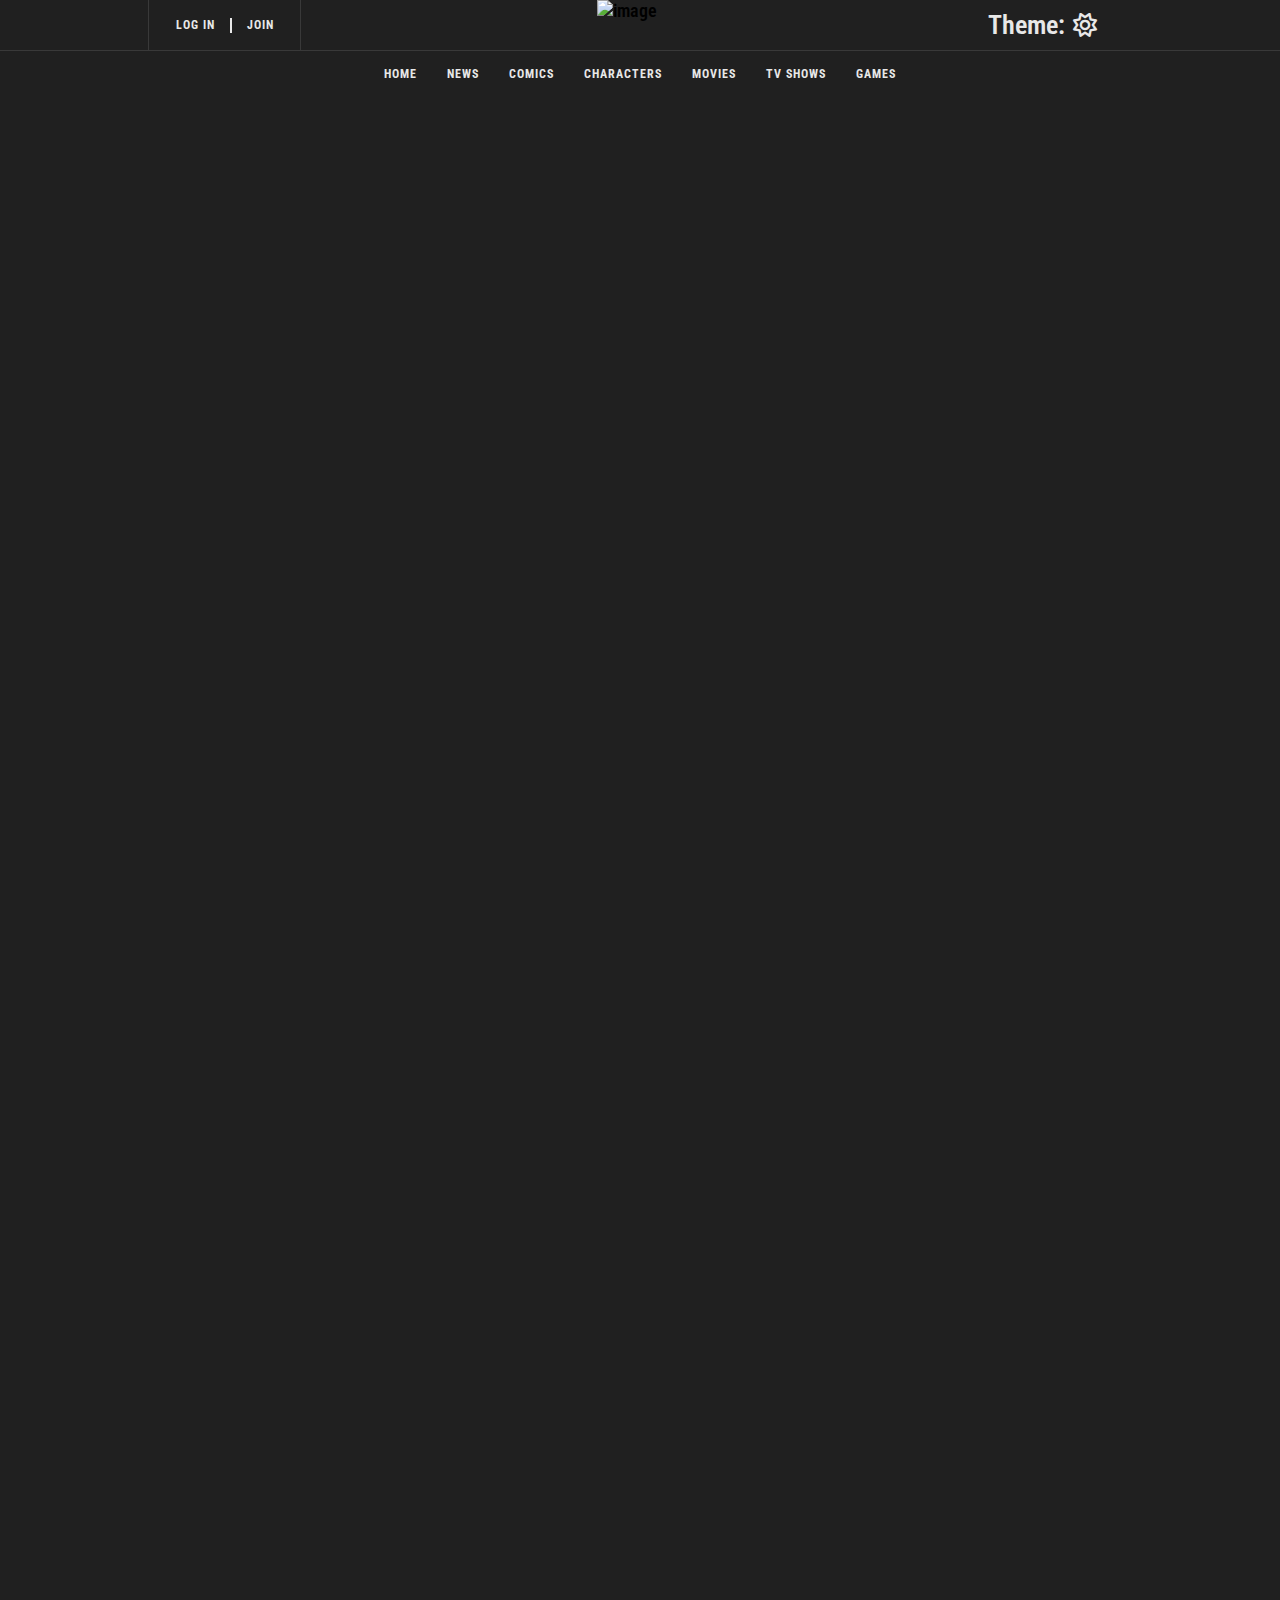
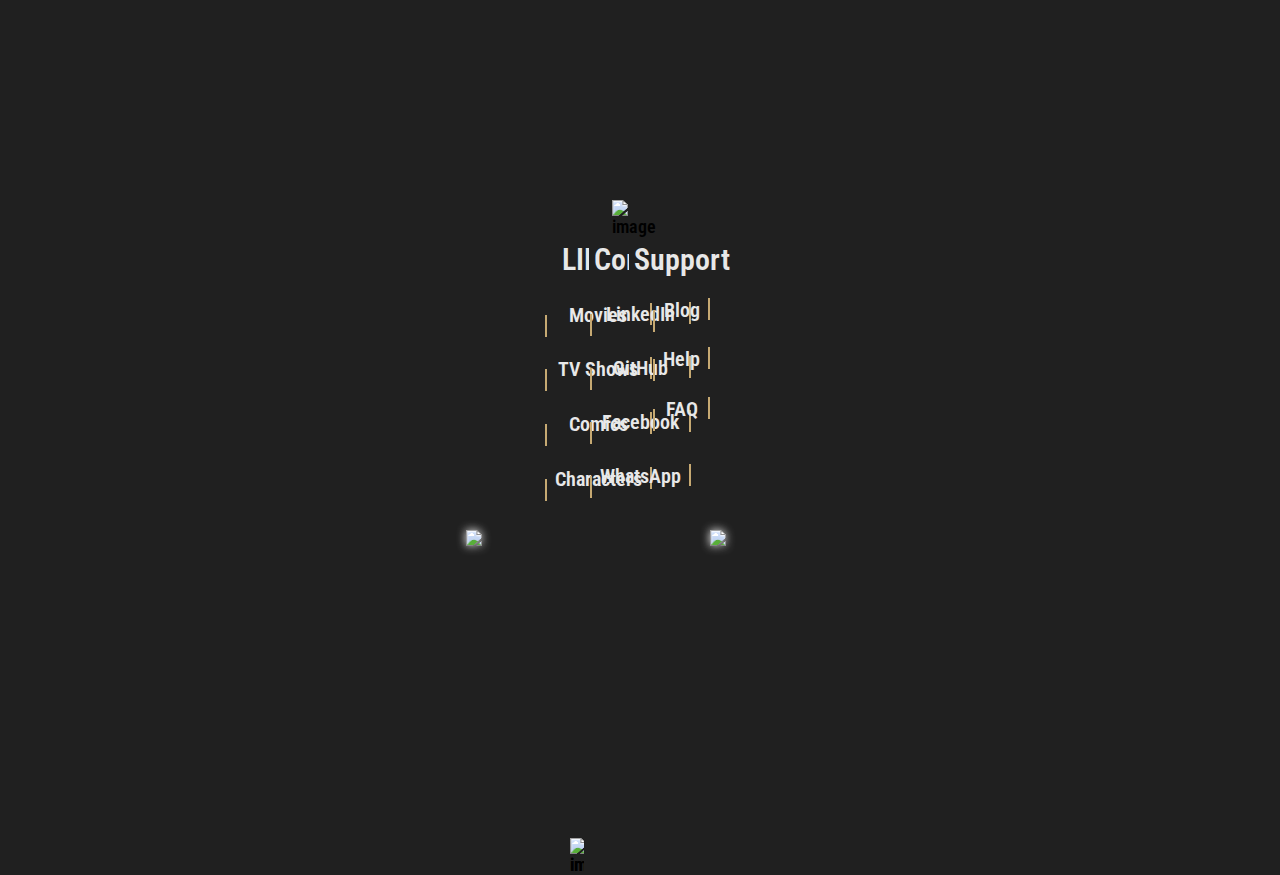
==== html files/chars.html @ 13863445 "Add files via upload" ====
<!DOCTYPE html>
<html lang="en">
<head>
    <meta charset="UTF-8">
    <meta name="description" content="Discover Marvel's greatest heroes and villains! Get detailed profiles, origins, and appearances of your favorite Marvel characters.">
    <meta name="author" content="Samer Mohamed">

    <meta name="viewport" content="width=device-width, initial-scale=1.0">
    <!-- <link rel="stylesheet" href="../bootstrap.css"> -->
    <link rel="stylesheet" href="../style.css">
    <link rel="stylesheet" href="../css files/chars.css">
    <link rel="stylesheet" href="https://cdnjs.cloudflare.com/ajax/libs/font-awesome/6.2.0/css/all.min.css">
    <link rel="stylesheet" href="https://site-assets.fontawesome.com/releases/v6.6.0/css/all.css">
      <link rel="stylesheet" href="https://site-assets.fontawesome.com/releases/v6.6.0/css/sharp-duotone-solid.css">
      <link rel="stylesheet" href="https://site-assets.fontawesome.com/releases/v6.6.0/css/sharp-thin.css">
      <link rel="stylesheet" href="https://site-assets.fontawesome.com/releases/v6.6.0/css/sharp-solid.css">
      <link rel="stylesheet" href="https://site-assets.fontawesome.com/releases/v6.6.0/css/sharp-regular.css">
      <link rel="stylesheet" href="https://site-assets.fontawesome.com/releases/v6.6.0/css/sharp-light.css">
    <link rel="preconnect" href="https://fonts.googleapis.com">
    <link rel="preconnect" href="https://fonts.gstatic.com" crossorigin>
    <link href="https://fonts.googleapis.com/css2?family=Amiri+Quran&family=Beiruti:wght@200..900&family=Gulzar&family=Roboto+Condensed:ital,wght@0,100..900;1,100..900&display=swap" rel="stylesheet">
    <link rel="icon" href="../main/icon.png">


    <title>Charachters</title>
</head>
<body>
    

    <div id="navbar"></div>

    <script>
      fetch('navbar.html')
        .then(response => response.text())
        .then(data => {
          document.getElementById('navbar').innerHTML = data;
        });
    </script>











    <div class="hero">
        <span></span>
        <p>marvel characters</p>
    </div>





    <div class="all">
        <div class="search reveal">
            <input type="text" id="searchInput" placeholder="Enter character name">
            <button id="searchButton">
                    <i class="fa-solid fa-magnifying-glass" ></i>
            </button>
        </div>




        <div class="content">
            <div class="scroll">
                <i class="fa-solid fa-chevron-up arrows next" style="--color: #5a00d7"></i>
                <p>scroll</p>
                <i class="fa-solid fa-chevron-down arrows prev" style="--color: #5a00d7"></i>
            </div>


            <div class="chars">
        
        
            </div>


            <div class="card" >
                <div class="info" style="--color: #5a00d7">
                    <p class="card-title">thanos</p>
                <span class="span"></span>
                <p>Lorem ipsum dolor, sit amet consectetur adipisicing elit. Veniam deleniti atque voluptate tempora, corporis fugit vero quia fuga consequuntur.</p>
                    <div class="actor">
                    <img class="castImg" src="../actors/1.jpg" alt="actorimage" loading="lazy">
                    <span class="castName">josh brolin</span>
                    </div>                
                <!-- <span class="span"></span> -->

                    <p class="rel">related movies</p>
                    <div class="movies">
                        <img loading="lazy" src="../movies/6.jpg" alt="img">
                        <img loading="lazy" src="../movies/10.jpg" alt="img">
                        <img loading="lazy" src="../movies/11.jpg" alt="img">
                        <img loading="lazy" src="../movies/19.jpg" alt="img">
                        <img loading="lazy" src="../movies/22.jpg" alt="img">
                    </div>
                </div>
                <img loading="lazy" src="../chars/chars/1.png" alt="main img" class="main">
            </div>
        </div>
        
    </div>




    <div id="footer"></div>

    <script>
      fetch('footer.html')
        .then(response => response.text())
        .then(data => {
          document.getElementById('footer').innerHTML = data;
        });
    </script>



<script src="../js files/chars.js"></script>
<script src="../main.js"></script>

</body>
</html>
---- style.css ----
*{
    margin: 0;
    padding: 0;
    box-sizing: border-box;

}

:root{
    --main-color: #e62429;
    /* --second-color: #fff; */
    --second-color: #202020;
    --third-color: #c6a972;
    --fourth-color: #e8e8e8;
    --fifth-color: #151515;
    --bf-color: #1c1c1c;
    --inputs-color: #ff000729;
    --nav:#393939;
    --title-color:#e8e8e8 ;
}


/* .light{
    --main-color: #c6a972;
    --second-color: #e8e8e8;
    --third-color: #e62429;
    --fourth-color: #202020;
    --fifth-color: #fff;
    --bf-color: #e2e4e7;
    --inputs-color: #c6a97223;
} */
 header .upper .mood{
    display: flex;
    justify-content: center;
    align-items: center;
    width: 14%;
    gap: 5%;
    }
    header .upper .mood p{
        color: var(--fourth-color);
        text-transform: capitalize;
        font-size: 26px;
    }
#lightModeToggle{
    color: var(--fourth-color);
    font-size: 24px;
    cursor: pointer;

}

.body{
    min-height: 100vh;
    background: var(--second-color);
    font-family:"Roboto Condensed", sans-serif ;
    font-size: 18px;
    font-weight: 600;
}

::-webkit-scrollbar {
    width: 5px;
  }
  ::-webkit-scrollbar-corner{
    background:var(--second-color);
  }
  ::-webkit-scrollbar-track {
    background-color: transparent;
  }
  
  ::-webkit-scrollbar-thumb {
    background: var(--main-color);
    border-radius: 5px;
  }
  #back{
    width: 0px;
    height: 0px;
  }
  @keyframes hero {
    0% {
        clip-path: circle(0.0% at 50% 50%);
        opacity: 0;
    }

    100% {
        clip-path: circle(100.0% at 50% 50%);
        opacity: 1;
    }
}
@keyframes slidetop {
    0% {
        transform: translateY(-120px);
        opacity: 0;
    }
    100% {
        transform: translateY(0px);
        opacity: 1;
    }
}
@keyframes slidebottom {
    0% {
        transform: translateY(120px);
        opacity: 0;
    }
    100% {
        transform: translateY(0px);
        opacity: 1;
    }
}
@keyframes slideleft {
    0% {
        transform: translateX(-120px);
        opacity: 0;
    }
    100% {
        transform: translateX(0px);
        opacity: 1;
    }
}
@keyframes slideright {
    0% {
        transform: translateX(120px);
        opacity: 0;
    }
    100% {
        transform: translateX(0px);
        opacity: 1;
    }
}
.hero{
    width: 100%;
    height: 100vh;
    display: flex;
    justify-content: center;
    align-items: center;
    position: relative;
    animation-name: hero;
    animation-duration: 2s;
    /* animation-delay: .5s; */
    animation-timing-function: linear;
    animation-fill-mode: forwards;
    clip-path: circle(0.0% at 50% 50%);
}

.hero span{
    width: 100%;
    height: 100%;
    filter: brightness(.5);
    position: absolute;
    top: 0;
    left: 0;
    background-position: center;
    background-attachment: fixed;
    background-size: cover;
    background-repeat: no-repeat;
    z-index: -1;
}
.hero p{
    color: var(--title-color);
    text-transform: uppercase;
    font-size: 50px;
}



.all{
    width: 80%;
    display: flex;
    justify-content: center;
    align-items: center;
    flex-direction: column;
    gap: 50px;
}

.all .search {
    width: 100%;
    display: flex;
    justify-content: flex-start;
    align-items: center;
    gap: 10px;
    position: relative;
    animation-name: slideleft;
    animation-fill-mode: forwards;
    animation-range: 10px 100px;
    animation-timeline: view();
    
    /* padding-left: 120px; */
}
.all .search input{
    width: 25%;
    height: 100%;
    border: none;
    background-color: transparent;
    padding: 10px 0 10px 10px;
    color: var(--fourth-color);
    border-bottom: 2px solid var(--third-color);
    /* border-radius: 10px; */
}
.all .search input:focus{
    outline: none;
    /* border: none; */
    /* border: none; */
}
.all .search i{
    color: var(--third-color);
    font-size: 20px;
}



.all .content{
    width: 100%;
    height: auto;
    display: flex;
    justify-content: center;
    align-items: center;
    flex-wrap: wrap;
    gap: 50px;
}









#card-details{
    display: flex;
    justify-content: space-evenly;
    align-items: center;
    width: 80%;
    height: 80%;
    position: fixed;
    top: 55%;
    left: 50%;
    transform: translate(-50%, -50%) scale(0);
    border-radius: 10px;
    box-shadow: 0 0 10px var(--third-color);
    background-color: var(--second-color);
    transition: display .5s linear, opacity .5s linear, transform .5s linear;
    transition-behavior: allow-discrete;
    z-index: 3;
    /* position: relative; */
}
#card-details.show {
    opacity: 1;
    transform: translate(-50%, -50%) scale(1);
    display: flex; 
  }
  #card-details.hide {
      opacity: 0;
      transform: translate(-50%, -50%) scale(0);
      display: none; 
  }
  .detail-img{
    width: 20%;
    -webkit-box-reflect: left -70% linear-gradient(transparent 0%, red);

  }
#detail-img{
    width: 100%;
    height: auto;
    -webkit-box-reflect: right -70% linear-gradient(transparent 0%, red);
}
#detail-info{
    display: flex;
    justify-content: center;
    align-items: self-start;
    flex-direction: column;
    gap: 20px;
    width: 50%;
}
#detail-name{
    color: var(--third-color);
    font-size: 24px;
    font-weight: 700;
    text-transform: uppercase;
}

#detail-description{
    text-transform: capitalize;
    color: var(--fourth-color);
    font-size: 16px;
    line-height: 30px;
}
#detail-button{
    position: absolute;
    top: 0;
    right: 0;
    border-top-right-radius: 10px;
    padding: 5px 15px;
    cursor: pointer;
    background-color: var(--third-color);
    color: var(--second-color);
    border: none;
    text-transform: capitalize;
    font-size: 30px;
}
#detail-date{
    text-transform: capitalize;
    color: var(--fourth-color);
    font-size: 20px;
}

#detail-rate{
    color: var(--fourth-color);
    text-transform: capitalize;
    font-size: 20px;
}
#readMore{
    background: none;
    color: var(--third-color);
    font-size: 16px;
    padding: 10px 15px;
    border: 1px solid var(--third-color);
    border-radius: 10px;
    text-transform: capitalize;
    cursor: pointer;
    transition: .5s;
    overflow: hidden;
    position: relative;
}
#readMore:hover{
    color: var(--second-color);
    border: 1px solid transparent;
}
#readMore::before{
    content: '';
    width: 100%;
    height: 100%;
    position: absolute;
    top: 0%;
    left: 0%;
    border-radius: 10px;
    transform: scale(0);
    color: var(--second-color);
    background-color: var(--third-color);
    transition: .5s;
    z-index: -1;
}
#readMore:hover::before{
    transform: scale(1);
}



header{
    display: flex;
    justify-content: center;
    align-items: center;
    flex-direction: column;
    height: auto;
    background-color: var(--second-color);
    position: fixed;
    top: 0;
    left: 0;
    width: 100%;
    z-index: 9999999999999;
}
header .upper{
    display: flex;
    justify-content: space-around;
    align-items: center;
    width: 100%;
    height: 50px;
    /* background-color: var(--fourth-color); */
}
header .forms{
    width: 12%;
    height: 100%;
    /* padding: 10px 0px; */
    border-inline: 1px solid var(--nav);
    display: flex;
    justify-content: center;
    align-items: center;
    gap: 15px;
    /* border-inline: 1px solid var(--nav); */
    /* border-top: 0px; */
}
header .forms a{
    text-decoration: none;
    color: var(--fourth-color);
    font-size: 12px;
    text-transform: uppercase;
    font-weight: 700;
    transition: .5s;
    letter-spacing: 1px;
}
header .forms span{
    width: 2px;
    height: 30%;
    background-color: var(--fourth-color);
}
header .forms a:hover{
    color: var(--third-color);
}

header .logo{
    height: 100%;
    display: flex;
    justify-content: center;
    align-items: center;
}
header .logo img{
    width: 100%;
    height: 100%;
}
header .mood{
    width: 15%;
    display: flex;
    justify-content: center;
    align-items: center;
}
header .mood i{
    color: var(--main-color);
}
header .links{
    width: 100%;
    height: 100%;
    display: flex;
    justify-content: center;
    align-items: center;
    border-top: 1px solid var(--nav);
}
header .links ul{
    width: 40%;
    height: 40px;
    display: flex;
    justify-content: space-between;
    align-items: center;
    gap: 15px;
}
header .links ul li{
    list-style: none;
    transition: .5s;
}
header .links ul li a{
    text-transform: uppercase;
    text-decoration: none;
    color: var(--fourth-color);
    letter-spacing: 1px;
    font-family:"Roboto Condensed" ;
    font-weight: 700;
    font-size: 12px;
    transition: .5s;
    position: relative;
}
header .links ul li a:before{
    content: '';
    position: absolute;
    left: 50%;
    bottom: -10px;
    /* transform: translateX(-50%); */
    background-color: var(--main-color);
    width: 0;
    height: 2px;
}
header .links ul li:hover a::before{
    width: 100%;
    left: 0;
}

































   .btn{
    /* width: 15%; */
    /* height: 10vh; */
    padding: 20px 30px;
    display: flex;
    justify-content: center;
    align-items: center;
    text-align: center;
    color: var(--fourth-color);
    text-transform: uppercase;
    font-weight: 700;
    font-size: 20px;
    letter-spacing: 2px;
    position: relative;
    text-decoration: none;
    overflow: hidden;
    transition: .5s;
    cursor: pointer;
    transform: scale(0);
    opacity: 0;
    animation-name: btn;
    animation-timeline: view();
    animation-range: 1px 70px ;
    animation-fill-mode: forwards;
  }
  @keyframes btn {
  to{ transform: scale(1); opacity: 1;}
  
}
.btn:hover{
    color: var(--second-color);
}
.btn span{
    background-color: var(--main-color);
    position: absolute;
}

.btn span:nth-child(1),
.btn span:nth-child(4){
    width: 80%;
    height: 2px;
    /* transform: skewX(300deg); */
}
.btn span:nth-child(2),
.btn span:nth-child(3){
    width: 2px;
    height: 51%;
    /* transform: skewY(300deg); */

}
.btn span:nth-child(1),
.btn span:nth-child(2){
    top: 0;
    right: 0;
}

.btn span:nth-child(3),
.btn span:nth-child(4){
    left: 0;
    bottom: 0;
}
.btn::before{
    content: '';
    position: absolute;
    left: 50%;
    width: 0%;
    height: 100%;
    background-color: var(--fourth-color);
    transition: .5s;
    transform: skewX(306deg);
}
.btn:hover::before{
    width: 100%;
    left: 0;
    z-index: -1;
}
#load-more{
    background: none;
    border: none;
}


.foot{
    width: 100%;
    height: 75vh;
    display: flex;
    justify-content: space-between;
    align-items: center;
    flex-direction: row;

}
.foot .links{
    width: 40%;
    height: 100%;
    display: flex;
    justify-content: flex-start;
    align-items: center;
    flex-direction: column;
}
.foot .links img{
    width:40%;
}
.foot .links .all-links{
    width: 100%;
    height: fit-content;
    display: flex;
    justify-content: center;
    align-items: flex-start;
    flex-direction: row;
}
.foot .links .all-links .links1{
    display: flex;
    justify-content: flex-start;
    align-items: center;
    flex-direction: column;
    width: 30%;
    height: fit-content;
}
.foot .links .all-links .links1 .main-links1{
    display: flex;
    justify-content: flex-start;
    align-items: center;
    flex-direction: column;
    height: fit-content;
}
.foot .links .all-links .links1 .main-links1 a{
    position: relative;
    text-decoration: none;
    width: 100%;
    text-align: center;
    color: var(--fourth-color);
    font-size: 20px;
    padding: 10px;
    margin-top: 10%;
    transition: 0.5s;
    background: transparent;
    z-index: 1232;
}

.foot .links .all-links .links1 .main-links1 a::before{
    content: '';
    background: var(--third-color);
    position: absolute;
    bottom: 0;
    left: 0;
    height: 50%;
    width: 2px;
    
    transition: 0.5s;
    z-index: -1;
}
.foot .links .all-links .links1 .main-links1 a:hover::before{
    bottom: 0;
    left: 0;
    height: 2px;
    width: 50%;
    
}
.foot .links .all-links .links1 .main-links1 a::after{
    content: '';
    background: var(--third-color);
    position: absolute;
    
    right: 0;
    height: 50%;
    width: 2px;
    
    transition: 0.5s;
    z-index: -1;
}
.foot .links .all-links .links1 .main-links1 a:hover::after{
    top: 0;
    right: 0;
    height: 2px;
    width: 50%;
    
}

.foot .links .all-links .links1 #link1{
    position: relative;
    text-decoration: none;
    color: var(--fourth-color);
    font-size: 30px;
    transition: 0.5s;
    background: var(--second-color);
    padding: 5px;
}
.foot .links .all-links .links1 #link1::before{
    content: '';
    position: absolute;
    left: 50%;
    bottom: -50%;
    top: -50%;
    width: 2px;
    height: 0%;
    background: var(--main-color);
    transform: rotate(45deg);
    z-index: -1;
    transition: 0.5s;

}
.foot .links .all-links .links1 #link1:hover::before{
    height: 200%;
}
.foot .links .all-links .links1 #link1::after{
    content: '';
    position: absolute;
    right: 50%;
    bottom: -50%;
    top: -50%;
    width: 2px;
    height: 0%;
    background: var(--main-color);
    transform: rotate(-45deg);
    z-index: -1;
    transition: 0.5s;

}
.foot .links .all-links .links1 #link1:hover::after{
    height: 200%;
}
.foot .links .all-links .links2{
    display: flex;
    justify-content: flex-start;
    align-items: center;
    flex-direction: column;
    width: 30%;
    height: fit-content;
}
.foot .links .all-links .links2 .main-links2{
    display: flex;
    justify-content: flex-start;
    align-items: center;
    flex-direction: column;
    height: fit-content;
}
.foot .links .all-links .links2 #link2{
    position: relative;
    text-decoration: none;
    color: var(--fourth-color);
    font-size: 30px;
    background: var(--second-color);
    padding: 5px;
}

.foot .links .all-links .links2 #link2::before{
    content: '';
    position: absolute;
    left: 50%;
    bottom: -50%;
    top: -50%;
    width: 2px;
    height: 0%;
    background: var(--main-color);
    transform: rotate(45deg);
    z-index: -1;
    transition: 0.5s;

}
.foot .links .all-links .links2 #link2:hover::before{
    height: 200%;
}
.foot .links .all-links .links2 #link2::after{
    content: '';
    position: absolute;
    right: 50%;
    bottom: -50%;
    top: -50%;
    width: 2px;
    height: 0%;
    background: var(--main-color);
    transform: rotate(-45deg);
    z-index: -1;
    transition: 0.5s;

}
.foot .links .all-links .links2 #link2:hover::after{
    height: 200%;
}

.foot .links .all-links .links2 .main-links2 a{
    position: relative;
    text-decoration: none;
    width: 100%;
    text-align: center;
    color: var(--fourth-color);
    font-size: 20px;
    padding: 10px;
    margin-top: 10%;
    transition: 0.5s;
    background: transparent;
    z-index: 1232;
}

.foot .links .all-links .links2 .main-links2 a::before{
    content: '';
    background: var(--third-color);
    position: absolute;
    bottom: 0;
    left: 0;
    height: 50%;
    width: 2px;
    
    transition: 0.5s;
    z-index: -1;
}
.foot .links .all-links .links2 .main-links2 a:hover::before{
    bottom: 0;
    left: 0;
    height: 2px;
    width: 50%;
    
}
.foot .links .all-links .links2 .main-links2 a::after{
    content: '';
    background: var(--third-color);
    position: absolute;
    
    right: 0;
    height: 50%;
    width: 2px;
    
    transition: 0.5s;
    z-index: -1;
}
.foot .links .all-links .links2 .main-links2 a:hover::after{
    top: 0;
    right: 0;
    height: 2px;
    width: 50%;
    
}

.foot .links .all-links .links3{
    display: flex;
    justify-content: flex-start;
    align-items: center;
    flex-direction: column;
    width: 30%;
    height: 100%;
}

.foot .links .all-links .links3 .main-links3{
    display: flex;
    justify-content: space-between;
    align-items: center;
    flex-direction: column;
    height: 55%;
}
.foot .links .all-links .links3 #link3{
    position: relative;
    text-decoration: none;
    color: var(--fourth-color);
    font-size: 30px;
    background: var(--second-color);
    padding: 5px;
}

.foot .links .all-links .links3 #link3::before{
    content: '';
    position: absolute;
    left: 50%;
    bottom: -50%;
    top: -50%;
    width: 2px;
    height: 0%;
    background: var(--main-color);
    transform: rotate(45deg);
    z-index: -1;
    transition: 0.5s;

}
.foot .links .all-links .links3 #link3:hover::before{
    height: 200%;
}
.foot .links .all-links .links3 #link3::after{
    content: '';
    position: absolute;
    right: 50%;
    bottom: -50%;
    top: -50%;
    width: 2px;
    height: 0%;
    background: var(--main-color);
    transform: rotate(-45deg);
    z-index: -1;
    transition: 0.5s;

}
.foot .links .all-links .links3 #link3:hover::after{
    height: 200%;
}

.foot .links .all-links .links3 .main-links3 a{
    position: relative;
    text-decoration: none;
    width: 100%;
    text-align: center;
    color: var(--fourth-color);
    font-size: 20px;
    padding: 10px;
    margin-top: 10%;
    transition: 0.5s;
    background: transparent;
    z-index: 1232;
}

.foot .links .all-links .links3 .main-links3 a::before{
    content: '';
    background: var(--third-color);
    position: absolute;
    bottom: 0;
    left: 0;
    height: 50%;
    width: 2px;
    
    transition: 0.5s;
    z-index: -1;
}
.foot .links .all-links .links3 .main-links3 a:hover::before{
    bottom: 0;
    left: 0;
    height: 2px;
    width: 50%;
    
}
.foot .links .all-links .links3 .main-links3 a::after{
    content: '';
    background: var(--third-color);
    position: absolute;
    
    right: 0;
    height: 50%;
    width: 2px;
    
    transition: 0.5s;
    z-index: -1;
}
.foot .links .all-links .links3 .main-links3 a:hover::after{
    top: 0;
    right: 0;
    height: 2px;
    width: 50%;
    
}

.foot .img1{
    display: flex;
    justify-content: flex-start;
    align-items: center;
    width: 30%;
    filter: drop-shadow(0px 0px 5px var(--fourth-color));
}
.foot .img1 img{
    width: 100%;
}
.foot .img2{
    display: flex;
    justify-content: flex-end;
    align-items: center;
    width: 30%;
    filter: drop-shadow(0px 0px 5px var(--fourth-color));
}
.foot .img2 img{
    width: 100%;
}

.foot .links p{
    color: var(--fourth-color);
    font-size: 20px;
    font-weight: 600;
}
.foot .links p span{
    color: var(--third-color) ;
}

.foot .links .mini-game{
    height: 100%;
    width: 100%;
    display: flex;
    justify-content: start;
    align-items: center;
    
    position: relative;
    
}
.foot .links .mini-game img{
    position: absolute;
    width: 10%;
    align-self: end;
    
    animation-duration: 4s;
    animation-name: hero;
    animation-iteration-count: infinite;
    
    
}

.foot .links .mini-game .heros{
    animation-duration: 10s;
    animation-name: heros;
    animation-iteration-count: infinite;
    position: absolute;
    
}

@keyframes heros {
    0% {
      translate: 0 0;
    }
    25% {
        translate: 550px 0;
    }
    50% {
        translate: 550px -50px;
        
    }
    75% {
        transform: rotateY(180deg) ;
         translate: 0px -50px;
    }
    100% {
        translate: 0 0px;
    }
  }

  .foot .links .mini-game .thanos{
    animation-duration: 10s;
    animation-name: heros;
    animation-iteration-count: infinite;
    position: absolute;
    animation-delay: 2s;
    
  }

@keyframes thanos {
    0% {
      translate: 0 0;
    }
    25% {
        translate: 550px 0;
        
    }
    50% {
        translate: 550px -50px;
    }
    75% {
        translate: 0px -50px;
    }
    100% {
        translate: 0 0px;
    }

  }

@media (max-width : 767px){
    .all .heading {
        flex-direction: column;
        height: auto;
        gap: 50px;
    }
    .all .heading .search {
        width: 100%;
    }
    .hero p {
        font-size: clamp(1rem, 11vw, 3rem);
        width: 100%;
        text-align: center;
    }
    header{
        padding: 0px 0px;
        height: 15%;
        position: fixed;
        flex-direction: row-reverse;
        background: var(--second-color)91;
    }
    header img {
        width: 50%;
        margin-left: 0%;
        left: 0;
    }
    header .nav{
        top: 16%;
    }
    header .nav.active{
        display: flex;
    }
    header .nav li {
        margin: 20px 0;
    }
    header .nav li a {
        margin: 10px 0 ;
        font-size: 24px;
    }
    .toggle{
        position: relative;
        left: 35%;
        width: 40%;
        height: 40px;
        background: url(main/open.png) ;
        filter: drop-shadow(0px 0px 10px var(--main-color));
        background-position: center;
        background-size: 40px;
        background-repeat: no-repeat;
        cursor: pointer;
        z-index: 101;
    }
    .toggle.active{
        background: url(main/close.png) ;
        background-position: center;
        background-size: 40px;
        background-repeat: no-repeat;
    }
    header .nav {
        position: fixed;
        
        
        right: 0px;
        bottom: 0;
        background: #202020b8;
        border: 1px solid var(--third-color);
        width: 200px;
        height: fit-content;
        border-radius: 10px;
        display: none;
        justify-content: center;
        align-items: center;
        flex-direction: column;
        z-index: 100;
    }

    
    header ul li a::after{
        content: '';
        height:3px;
        width:0px;
        background-color: var(--third-color);
        position: absolute;
        bottom: -10px;
        left: 0px;
        transition: .3s ease;
       
       }
       body > header > ul > li:nth-child(1){
        position: relative;
        left: 0%;
    }
    body > header > ul > li:nth-child(2){
        position: relative;
        left: 0%;
    }
    body > header > ul > li:nth-child(5){
        position: relative;
        right: 0%;
    }
    body > header > ul > li:nth-child(6){
        position: relative;
        right:  0%;
    }
    header ul li{
        width: 100%;
    }
    .btn{
        width: 60%;
        padding: 20px 0px;
        font-size: clamp(1rem, 6vw, 3rem);
    }
    .all .search {
        padding-left: 0;
        width: 100%;
        display: flex;
        justify-content: center;
    }

    .all .search input {
        width: 80%;
    }

.hero{
    background-position: center;
}
.hero .hero1,
.hero .hero2 {
    background-size: 45%;
    width: 45%;
}

#card-details{
    flex-direction: column;
    width: 90%;
    height: 90%;
    top: 50%;
}
.detail-img {
    width: clamp(20%, 50%, 50%);
}
#detail-info {
    /* display: flex; */
    justify-content: space-evenly;
    align-items: center;
    /* flex-direction: column; */
    gap: 0px;
    width: 100%;
    padding-left: 1%;
    gap: 10px;
}

#detail-description {
    text-transform: capitalize;
    color: var(--fourth-color);
    font-size: clamp(.5rem, 4vw, 5rem);
    line-height: 30px;
    text-align: left;
    width: 100%;
}
#detail-date,
#detail-rate {
    font-size: clamp(.5rem, 5vw, 3rem);
    text-align: left;
    width: 100%;
}









   
    .about .content{
        flex-direction: column;
        margin: 50px auto;
        height: 100vh;
        width: 100%;
        background: var(--fifth-color);
        border-radius: 10%;
        display: flex;
        justify-content: center;
        align-items: center;
    }
    .about .content .about-img {
        width: 100%;
        margin-left: 0;
    }
    .about .content .about-img img{
        width: 100%;
    }
    .about .content .about-info{
        width: 90%;
        height: 100%;
        margin-right: 0;
        display: flex;
        justify-content: center;
        align-items: center;
    }
    .contact{
        padding: 0 0;
        width: 100%;
        flex-direction: column;
    }
    .contact-us .contact img {
        width: 100%;
        margin-left: 0%;
        margin-bottom: 0%;
        border-radius: 10px;
        transition: .5s;
    }
    .contact-us .contact .form {
        width: 90%;
        margin: 0px;
    }
    .about .content-btn{
        width: 50%;
    }
    .about .content-btn::before {
        right: -15%;
    }
    .about .content-btn::after {
        left: -15%;
    }

    #gallery-btn::before {
        right: -15%;
    }
    #gallery-btn::after {
        left: -15%;
    }

    .about .content-btn a{
        width: 100%;
        text-align: center;
    }
    
    .contact-us .contact .send .send-btn {
        margin-bottom: 10%;
    }
    .foot .img1{
        height: 70%;
        position: relative;
        right: 35%;
    }
    .foot .img1 img{
        width: 100%;
        align-self: flex-start;
    }
    .foot .links img {
        width: 40%;
        margin-bottom: 10%;
    }
    .foot .img2{
        height: 70%;
        position: relative;
        left: 35%;
    }
    .foot .img2 img{
        width: 100%;
        align-self: flex-end;
    }
    .foot{
        flex-direction: column;
        height: 100vh;
    }
    .foot .links{
        width: 100%;
        height: 100%;
        justify-content: center;
        
        
    }
    .foot .links .all-links {
        width: 100%;
        height: 100%;
        display: flex;
        justify-content: center;
        align-items: flex-start;
        flex-direction: column;
    }

    .foot .links .all-links .links1 {
        display: flex;
        justify-content: flex-start;
        align-items: center;
        flex-direction: column;
        width: 100%;
        height: fit-content;
    }
    .foot .links .all-links .links1 .main-links1 {
        display: flex;
        justify-content: space-around;
        align-items: center;
        flex-direction: row;
        height: fit-content;
        flex-wrap: wrap;
        width: 100%;
    }
    .foot .links .all-links .links1 .main-links1 a{
        width: calc(80% / 2);
    }
    .foot .links .all-links .links2 {
        display: flex;
        justify-content: flex-start;
        align-items: center;
        flex-direction: column;
        width: 100%;
        height: fit-content;
        margin-top: 10%;

    }
    .foot .links .all-links .links2 .main-links2 {
        display: flex;
        justify-content: space-around;
        align-items: center;
        flex-direction: row;
        height: fit-content;
        flex-wrap: wrap;
        width: 100%;
    }
    .foot .links .all-links .links2 .main-links2 a{
        width: calc(80% / 2);
    }
    .foot .links .all-links .links3 {
        display: flex;
        justify-content: flex-start;
        align-items: center;
        flex-direction: column;
        width: 100%;
        height: fit-content;
        margin-top: 10%;

    }
    .foot .links .all-links .links3 .main-links3 {
        display: flex;
        justify-content: space-around;
        align-items: center;
        flex-direction: row;
        height: fit-content;
        flex-wrap: wrap;
        width: 100%;
    }
    .foot .links .all-links .links3 .main-links3 a{
        width: calc(80% / 2);
    }

    .foot .links .all-links .links1 #link1{
        font-size: 20px;
    }
    .foot .links .all-links .links2 #link2{
        font-size: 20px;
    }
    .foot .links .all-links .links3 #link3{
        font-size: 20px;
    }
    .foot .links p {
        position: relative;
        left: -21%;
        text-align: start;
        margin-top: 10%;
        
        width: 50%;
    }
    .foot .links .mini-game img{
        display: none;
    }
    .all-comics .comic:hover .comic-info p {
        left: 0%;
        font-size: 70%;
    }
        #open{
        display: flex;
    }

    @keyframes slidetop {
        0% {
            transform: translateY(-120px);
            opacity: 0;
        }
        100% {
            transform: translateY(0px);
            opacity: 1;
        }
    }
    @keyframes slidebottom {
        0% {
            transform: translateY(120px);
            opacity: 0;
        }
        100% {
            transform: translateY(0px);
            opacity: 1;
        }
    }
    @keyframes slideleft {
        0% {
            transform: translateY(120px);
            opacity: 0;
        }
        100% {
            transform: translateY(0px);
            opacity: 1;
        }
    }
    @keyframes slideright {
        0% {
            transform: translateY(120px);
            opacity: 0;
        }
        100% {
            transform: translateY(0px);
            opacity: 1;
        }
    
}
}




@media  (min-width:768px) and (max-width:1023px){
    @keyframes slidetop {
        0% {
            transform: translateY(-120px);
            opacity: 0;
        }
        100% {
            transform: translateY(0px);
            opacity: 1;
        }
    }
    @keyframes slidebottom {
        0% {
            transform: translateY(120px);
            opacity: 0;
        }
        100% {
            transform: translateY(0px);
            opacity: 1;
        }
    }
    @keyframes slideleft {
        0% {
            transform: translateY(120px);
            opacity: 0;
        }
        100% {
            transform: translateY(0px);
            opacity: 1;
        }
    }
    @keyframes slideright {
        0% {
            transform: translateY(120px);
            opacity: 0;
        }
        100% {
            transform: translateY(0px);
            opacity: 1;
        }
    
}
    .btn {
        width: 25%;
        padding: 20px 0px;

    }
    .all .search {
        width: 100%;
    }
    .all .search input {
        width: 40%;
    }
    .all .content {
    gap: 85px;
    }
    .hero{
        background-position: center;
    }
    /* .hero .hero1,
    .hero .hero2 {
        background-size: 25%;
        width: 25%;
    } */
    
}

@media  (min-width:1024px) and (max-width:1439px){

    .btn {
        width: 20%;
        padding: 20px 0px;

    }
    .all .heading .search {
        width: 30%;
    }
    .hero{
        background-position: center;
    }
    .hero .hero1,
    .hero .hero2 {
        background-size: 20%;
        width: 20%;
    }
    
}
---- css files/chars.css ----
*{
    margin: 0;
    padding: 0;
    box-sizing: border-box;
    font-family:"Roboto Condensed", sans-serif ;
    font-size: 18px;
    font-weight: 600;
}


:root{
    --main-color: #e62429;
    --second-color: #202020;
    --third-color: #c6a972;
    --fourth-color: #e8e8e8;
    --fifth-color: #151515;
    --bf-color: #1c1c1c;
    --inputs-color: #ff000729;
    --title-color:#e8e8e8 ;

}
body.light-mode{
    --main-color: #c6a972;
    --second-color: #e8e8e8;
    --third-color: #c6a972;
    --fourth-color: #202020;
    --fifth-color: #fff;
    --bf-color: #e2e4e7;
    --inputs-color: #c6a97223;
    --title-color:#e8e8e8 ;
}
body{
    background: var(--second-color);
    display: flex;
    justify-content: center;
    align-items: center;
    flex-direction: column;
    /* gap: 10vh; */

}


/* ------------------------------------------------------ */
.hero span{
    background-image: url(../chars/back.jpg);
}

.all{
    background-image: url(../chars/back2.jpg);
    background-position: center;
    background-size: cover;
    background-repeat: no-repeat;
    background-attachment: fixed;
    gap: 0;
    width: 100%;
    height: 100vh;
    /* align-items: flex-start; */
}
.all .search{
    display: flex;
    justify-content: flex-start;
    align-items: center;
    height: 10vh;
    border-bottom: 3px solid var(--third-color);
    width: fit-content;
    padding-left: 0;
    opacity: 0;
    animation-name: slidebottom;
    animation-timeline: view();
    animation-range: 0px 10vh ;
    animation-fill-mode: forwards;
    /* margin-left: 120px; */
    /* width: 10; */
    
}
.all .search input{
    height: 100%;
    background:none;
    border: none;
    width: 100%;
    color: var(--second-color);
    padding-left: 5px;
    caret-color: var(--third-color);
}
.all .search input:focus{
    outline: none;
    border: none;
    background: none;
}

.all .search button{
    background: none;
    border: none;
    outline: none;
    padding: 10px;
    /* border: 1px solid var(--third-color); */

}
.all .search button:focus{
    background: none;
    border: 1px solid var(--third-color);
    outline: none;
}

.all .search i{
    font-size: 20px;
    color: var(--third-color);
    cursor: pointer;
}
.all .content{
    width: 100%;
    height: 100vh;
    display: flex;
    justify-content: center;
    align-items: center;
    gap: 35px;
    overflow: hidden;
    opacity: 0;
    animation-name: slidebottom;
    animation-timeline: view();
    animation-range: 0px 100vh ;
    animation-fill-mode: forwards;
    /* border: 1px solid red; */
    /* background-image: url(../chars/back2.jpg);
    background-position: center;
    background-size: cover;
    background-repeat: no-repeat; */
    /* padding-inline: 5%; */
}
.all .content .scroll{
    width: 5%;
    height: 100%;
    display: flex;
    flex-direction: column;
    justify-content: end;
    align-items: center;
    gap: 60px;
    color: var(--second-color);
    font-size: 20px;

}
.all .content .scroll .arrows{
    background-color: var(--color);
    padding: 10px 20px;
    color: var(--title-color);

    /* color: var(--second-color); */
    cursor: pointer;
}
.all .content .scroll p {
    transform: rotate(90deg);
    height: 10%;
    width: 100%;
    display: flex;
    flex-direction: column;
    justify-content: center;
    align-items: center;
    text-transform: capitalize;
    letter-spacing: 2px;
    font-size: 20px;
    font-weight: 800;
    color: var(--title-color);

}
.all .content .chars{
    overflow-y: scroll;
    -ms-scroll-snap-type: y mandatory;
    scroll-snap-type: y mandatory;
    scrollbar-width: none;
    width: 20%;
    height: 88%;
    display: flex;
    justify-content: center;
    align-items: center;
    flex-wrap: wrap;
}
.all .content .chars > * {
    scroll-snap-align: start;
    scroll-snap-stop: always;
}

.all .content .chars .char{
    display: flex;
    justify-content: flex-start;
    align-items: end;
    /* background-image: url(back1.jpg); */
    background-position: center;
    background-size: cover;
    background-repeat: no-repeat;
    /* backdrop-filter: ; */
    height: 20vh;
    width: 100%;
    padding-left: 10px;
    border-left: 5px solid var(--color);
    position: relative;
    z-index: 1;
    cursor: pointer;
    transition: 1s;
}
.all .content .chars .char:hover{
    filter: brightness(.8);
}
.all .content .chars .char.active{
    filter: brightness(.8);
}
.all .content .chars .char::before{
    content: '';
    position: absolute;
    left: 0;
    top: 0;
    width: 0;
    height: 100%;
    background-image: linear-gradient(to right, var(--color) 0% , transparent 50%);
    transition: 1s;
    z-index: -1;
}
.all .content .chars .char:hover::before{
    width: 100%;
    
}
.all .content .chars .char.active::before{
    width: 100%;
    
}

.all .content .chars .char p{
    font-size: 20px;
    color: var(--title-color);
    text-transform: uppercase;
}


.all .content .card{
    width: 70%;
    height: 100%;
    display: flex;
    justify-content: flex-start;
    align-items: center;
    flex-direction: row;
    gap: 10px;
    text-transform: capitalize;
    background: none;
    position: relative;
}
@keyframes card {
    0% {
        clip-path: polygon(0 0, 0 0, 0 100%, 0% 100%);
    }
    100% {
    clip-path: polygon(0 0, 100% 0, 100% 100%, 0 100%);
    }
}

.all .content .card.animate {
    animation-name: card;
    animation-timing-function: linear;
    animation-duration: 1s;
    animation-fill-mode: forwards;
}
.all .content .card >img{
    position: absolute;
    right: 5%;
    bottom: 0;
    width: 40%;
    height: auto;
    z-index: 3333;
}
.all .content .card .info{
    width: 50%;
    display: flex;
    justify-content: flex-start;
    padding-block: 20px;
    padding-left: 10px;
    align-items: flex-start;
    flex-direction: column;
    gap: 20px;
    height: 100%;
}
.all .content .card .info > span{
    background-image: linear-gradient(to right, var(--color) 0%, transparent 80% );
    width: 100%;
    height: 5px;
}
.all .content .card .info .card-title{
    color: var(--title-color);
    text-transform: uppercase;
    letter-spacing: 2px;
    font-size: 50px;
    width: 100%;
    text-align: start;

}
.all .content .card .info p{
    width: 100%;
    font-size: 16px;
    color: var(--title-color);
}
.all .content .card .info .actor{
    display: flex;
    justify-content: center;
    align-items: flex-start;
    flex-direction: column;
    gap: 10px;
}
.all .content .card .info .actor img{
    width: 100px;
    height: 100px;
    border-radius: 5px;
    box-shadow: 0 0 5px var(--color);
}
.all .content .card .info .actor span{
    color: var(--title-color);
    font-size: 20px;
    text-transform: capitalize;
}







.all .content .card .info .rel{
    font-size: 20px;
}
.all .content .card .info .movies{
    width: 100%;
    height: 20vh;
    display: flex;
    justify-content: flex-start;
    align-items: center;
    flex-wrap: wrap;
    gap: 10px;
}
.all .content .card .info .movies img{
    width: 15%;
    transition: .5s;
}
.all .content .card .info .movies img:hover{
    transform: scale(1.1);
}












/* ----------------RESPONSIVE----------------- */
@media (max-width : 767px){
    .all{
        height: auto;
    }
    .all .search {
        width: 80%;
    }
    .all .content {
        width: 100%;
        height: auto;
        flex-direction: column;
    }
    .all .content .scroll {
        /* transform: rotate(-90deg); */
        width: 80%;
        display: flex;
        order: 1;
        flex-direction: row;
        justify-content: center;
        align-items: center;
        height: 20vh;
        gap: 0;
    }
    .all .content .scroll .arrows {
        padding: 10px 10px;
        transform: rotate(270deg);
    }
    .all .content .chars {
        overflow-x: scroll;
        -ms-scroll-snap-type: x mandatory;
        scroll-snap-type: x mandatory;
        scrollbar-width: none;
        width: 100%;
        height: 30vh;
        flex-wrap: nowrap;
        justify-content: start;
        order: 2;
    }
    .all .content .scroll p {
        transform: rotate(0deg);
    }
    .all .content .chars .char {
        min-width: 100vw;
        height: 100%;
    }
    .all .content .card {
        order: 3;
        width: 90%;
        flex-direction: column;
    }
    .all .content .card >img {
        position: static;
        order: 1;
        width: 70%;
    }
    .all .content .card .info {
        order: 2;
        width: 100%;
    }
    .all .content .card .info .card-title {
        font-size: clamp(1rem, 12vw, 6rem);
    }
    .all .content .card .info p {
        font-size: clamp(0rem, 4vw, 5rem);
    }
    .all .content .card .info .rel {
        font-size: clamp(0rem, 6vw, 5rem);
    }
    .all .content .card .info .movies img {
        width: 20%;
    }
    .all .content .card {
        height: auto;
    }
    .all .content .card .info {
        height: auto;
    }
    .all .content .card .info .movies {
        height: auto;
    }
}

@media  (min-width:768px) and (max-width:1023px){
    .all{
        height: auto;
    }
    .all .search {
        width: 50%;
    }
    .all .content {
        width: 100%;
        height: auto;
        flex-direction: column;
    }
    .all .content .scroll {
        /* transform: rotate(-90deg); */
        width: 50%;
        display: flex;
        order: 1;
        flex-direction: row;
        justify-content: center;
        align-items: center;
        height: 20vh;
        gap: 0;
    }
    .all .content .scroll .arrows {
        padding: 15px 15px;
        transform: rotate(270deg);
    }
    .all .content .chars {
        overflow-x: scroll;
        -ms-scroll-snap-type: x mandatory;
        scroll-snap-type: x mandatory;
        scrollbar-width: none;
        width: 100%;
        height: 30vh;
        flex-wrap: nowrap;
        justify-content: start;
        order: 2;
    }
    .all .content .scroll p {
        transform: rotate(0deg);
    }
    .all .content .chars .char {
        min-width: calc(100% / 3);
        height: 100%;
    }
    .all .content .card {
        order: 3;
        width: 90%;
        flex-direction: column;
    }
    .all .content .card >img {
        position: static;
        order: 1;
        width: 50%;
    }
    .all .content .card .info {
        order: 2;
        width: 100%;
    }
    .all .content .card .info .card-title {
        font-size: clamp(1rem, 5vw, 6rem);
    }
    .all .content .card .info p {
        font-size: clamp(0rem, 2vw, 5rem);
    }
    .all .content .card .info .rel {
        font-size: clamp(0rem, 3vw, 5rem);
    }
    .all .content .card .info .movies img {
        width: 15%;
    }
    .all .content .card {
        height: auto;
    }
    .all .content .card .info {
        height: auto;
    }
    .all .content .card .info .movies {
        height: auto;
    }
}
    @media  (min-width:1024px) and (max-width:1439px){
        .all .content {
            flex-wrap: nowrap;
            height: auto;
        }
        .all .content .scroll .arrows {
            width: 100%;
            display: flex;
            justify-content: center;
            align-items: center;
        }
        .all .content .chars {
            height: 86%;
        }
    }
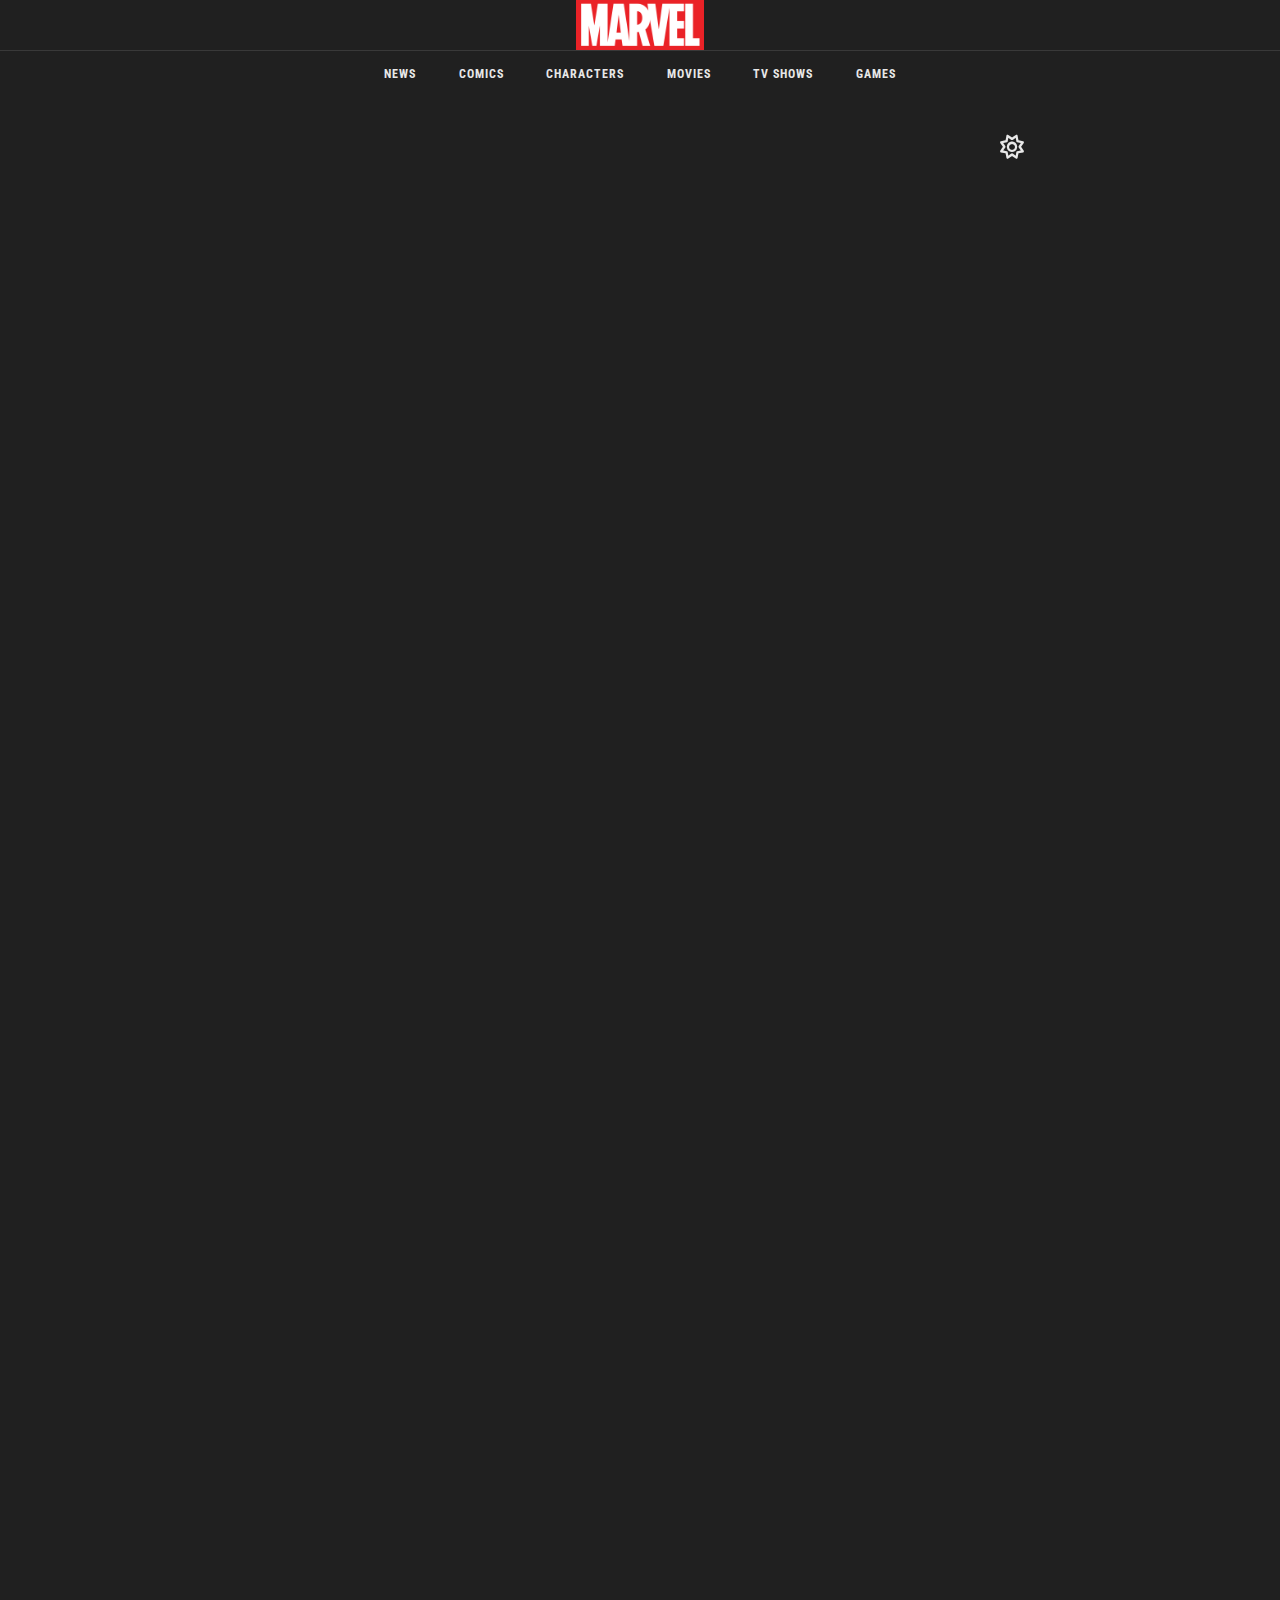
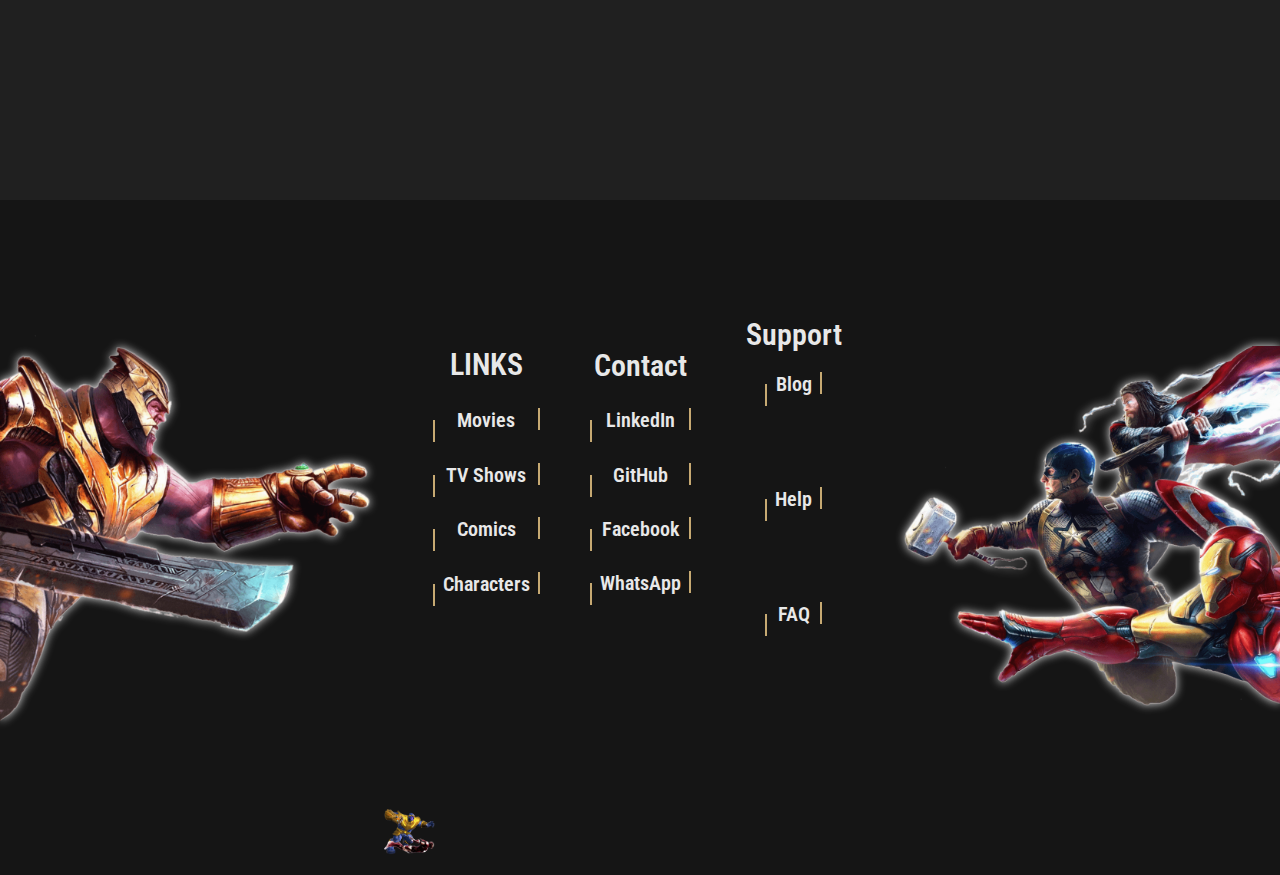
==== commit 2f4006c5: "updates" ====
--- a/html files/chars.html
+++ b/html files/chars.html
@@ -26,16 +26,31 @@
 </head>
 <body>
     
-
-    <div id="navbar"></div>
-
-    <script>
-      fetch('navbar.html')
-        .then(response => response.text())
-        .then(data => {
-          document.getElementById('navbar').innerHTML = data;
-        });
-    </script>
+    <header>
+        <div class="upper">
+            <a href="../index.html" class="logo">
+                <img loading="lazy" src="../main/mlogo.png" alt="image">
+            </a>
+                <i class="fa-regular fa-sun lightModeToggle" ></i>
+            
+        </div>
+            <div class="links">
+                <ul >
+                    <li><a id="nav-news" href="news.html">news </a></li>
+                    <li><a id="nav-comics" href="comics.html">Comics</a></li>
+                    <li><a id="nav-chars" href="chars.html">Characters</a></li>
+                    <li><a id="nav-movies" href="movies.html">Movies </a></li>
+                    <li><a id="nav-tvshows" href="tv shows.html">TV Shows </a></li>
+                    <li><a id="nav-games" href="games.html">Games</a></li>
+                    </ul>
+            </div>
+            <div class="mood">
+                <i class="fa-regular fa-sun lightModeToggle" ></i>
+                <div class="tab">
+                    <span></span><span></span><span></span>
+                </div>
+                </div>
+    </header>
 
 
 
@@ -110,15 +125,54 @@
 
 
 
-    <div id="footer"></div>
-
-    <script>
-      fetch('footer.html')
-        .then(response => response.text())
-        .then(data => {
-          document.getElementById('footer').innerHTML = data;
-        });
-    </script>
+    <div class="foot">
+        <div class="img1 ">
+            <img loading="lazy" src="../main/footer1.png">
+        </div>
+        <div class="links">
+            <div class="all-links">
+                <div class="links1 reveal">
+                    <a href="" id="link-links" class="main-link">LINKS</a>
+                    <div class="main-links1">
+                        <a href="movies.html" id="link-movies">Movies </a>
+                        <a href="tv shows.html" id="link-tvshows">TV Shows </a>
+                        <a href="comics.html" id="link-comics">Comics</a>
+                        <a href="chars.html" id="link-characters">Characters</a>
+                    </div>
+                </div>
+                <div class="links2 reveal">
+                    <a href="" id="link-contact" class="main-link">Contact</a>
+                    <div class="main-links2">
+                        <a id="link-linkedin" href="https://www.linkedin.com/in/samer-mohamed-5b2586280" target="_blank" id="lol">LinkedIn</a>
+                        <a id="link-github" href="https://github.com/SamerMo11" target="_blank" id="lol">GitHub</a>
+                        <a id="link-facebook" href="https://www.facebook.com/profile.php?id=100083281736623&mibextid=ZbWKwL" target="_blank" id="lol">Facebook</a>
+                        <a id="link-whatsapp" href="https://wa.me/qr/DSRQF7O6GN4JL1" target="_blank" id="lol">WhatsApp</a>
+                        </div>
+      
+                </div>
+                <div class="links3 reveal">
+                    <a href="" id="link-support" class="main-link">Support</a>
+                    <div class="main-links3">
+                        <a href="#" id="link-blog">Blog</a>
+                        <a href="#" id="link-help">Help</a>
+                        <a href="#" id="link-faq">FAQ</a>
+                        </div>
+      
+                </div>
+            </div>
+            <div class="mini-game">
+      
+                <img loading="lazy" class="thanos" src="../main/toy1.png" alt="image">
+                <img loading="lazy" class="hero1 heros" src="../main/toy2.png" alt="image">
+            
+            </div>
+        </div>
+      
+      
+        <div class="img2 ">
+            <img loading="lazy" src="../main/footer2.png">
+        </div>
+      </div>
 
 
 
--- a/style.css
+++ b/style.css
@@ -2,7 +2,6 @@
     margin: 0;
     padding: 0;
     box-sizing: border-box;
-
 }
 
 :root{
@@ -28,6 +27,12 @@
     --bf-color: #e2e4e7;
     --inputs-color: #c6a97223;
 } */
+ header{
+    animation-name: slidetop;
+    animation-duration: 1s;
+    animation-timing-function: linear;
+    animation-fill-mode: forwards;
+ }
  header .upper .mood{
     display: flex;
     justify-content: center;
@@ -40,13 +45,22 @@
         text-transform: capitalize;
         font-size: 26px;
     }
-#lightModeToggle{
+    header .upper{
+        position: relative;
+    }
+    header .upper .lightModeToggle{
+        position: fixed;
+        top: 15%;
+        right: 20%;
+    }
+.lightModeToggle{
     color: var(--fourth-color);
     font-size: 24px;
     cursor: pointer;
-
-}
-
+}
+header .mood .lightModeToggle{
+    display: none;
+}
 .body{
     min-height: 100vh;
     background: var(--second-color);
@@ -54,7 +68,27 @@
     font-size: 18px;
     font-weight: 600;
 }
-
+.line{
+    width: 100%;
+    height: 5vh;
+    position: relative;
+}
+/* .line::before, */
+.line::after{
+    content: '';
+    position: absolute;
+    top: 50%;
+    left: 50%;
+    transform: translate(-50%,-50%);
+    width: 50%;
+    height: 1px;
+    background-color: var(--main-color);
+}
+/* .line::after{
+} */
+/* .line::after{
+    right: 0%;
+} */
 ::-webkit-scrollbar {
     width: 5px;
   }
@@ -410,9 +444,7 @@
     justify-content: center;
     align-items: center;
 }
-header .mood i{
-    color: var(--main-color);
-}
+
 header .links{
     width: 100%;
     height: 100%;
@@ -580,25 +612,29 @@
     justify-content: space-between;
     align-items: center;
     flex-direction: row;
+    background-color: #151515;
+    overflow: hidden;
+    padding-block: 20px;
 
 }
 .foot .links{
     width: 40%;
     height: 100%;
     display: flex;
-    justify-content: flex-start;
+    justify-content: center;
     align-items: center;
     flex-direction: column;
+    
 }
 .foot .links img{
     width:40%;
 }
 .foot .links .all-links{
     width: 100%;
-    height: fit-content;
+    height: 100%;
     display: flex;
     justify-content: center;
-    align-items: flex-start;
+    align-items: center;
     flex-direction: row;
 }
 .foot .links .all-links .links1{
@@ -621,7 +657,8 @@
     text-decoration: none;
     width: 100%;
     text-align: center;
-    color: var(--fourth-color);
+    color: #e8e8e8;
+
     font-size: 20px;
     padding: 10px;
     margin-top: 10%;
@@ -669,16 +706,17 @@
     
 }
 
-.foot .links .all-links .links1 #link1{
+.foot .links .all-links .main-link{
     position: relative;
     text-decoration: none;
-    color: var(--fourth-color);
+    color: #e8e8e8;
     font-size: 30px;
     transition: 0.5s;
-    background: var(--second-color);
+    background-color: #151515;
+
     padding: 5px;
 }
-.foot .links .all-links .links1 #link1::before{
+.foot .links .all-links .main-link::before{
     content: '';
     position: absolute;
     left: 50%;
@@ -692,10 +730,10 @@
     transition: 0.5s;
 
 }
-.foot .links .all-links .links1 #link1:hover::before{
+.foot .links .all-links .main-link:hover::before{
     height: 200%;
 }
-.foot .links .all-links .links1 #link1::after{
+.foot .links .all-links .main-link::after{
     content: '';
     position: absolute;
     right: 50%;
@@ -709,10 +747,10 @@
     transition: 0.5s;
 
 }
-.foot .links .all-links .links1 #link1:hover::after{
+.foot .links .all-links .main-link:hover::after{
     height: 200%;
 }
-.foot .links .all-links .links2{
+ .foot .links .all-links .links2{
     display: flex;
     justify-content: flex-start;
     align-items: center;
@@ -727,13 +765,16 @@
     flex-direction: column;
     height: fit-content;
 }
+/*
 .foot .links .all-links .links2 #link2{
     position: relative;
     text-decoration: none;
     color: var(--fourth-color);
     font-size: 30px;
-    background: var(--second-color);
+    background: var(--fifth-color);
     padding: 5px;
+
+
 }
 
 .foot .links .all-links .links2 #link2::before{
@@ -769,14 +810,15 @@
 }
 .foot .links .all-links .links2 #link2:hover::after{
     height: 200%;
-}
+} */
 
 .foot .links .all-links .links2 .main-links2 a{
     position: relative;
     text-decoration: none;
     width: 100%;
     text-align: center;
-    color: var(--fourth-color);
+    color: #e8e8e8;
+
     font-size: 20px;
     padding: 10px;
     margin-top: 10%;
@@ -826,7 +868,7 @@
 
 .foot .links .all-links .links3{
     display: flex;
-    justify-content: flex-start;
+    justify-content: center;
     align-items: center;
     flex-direction: column;
     width: 30%;
@@ -840,16 +882,16 @@
     flex-direction: column;
     height: 55%;
 }
-.foot .links .all-links .links3 #link3{
+/* .foot .links .all-links .links3 #link3{
     position: relative;
     text-decoration: none;
     color: var(--fourth-color);
     font-size: 30px;
-    background: var(--second-color);
+    background: var(--fifth-color);
     padding: 5px;
-}
-
-.foot .links .all-links .links3 #link3::before{
+} */
+
+/* .foot .links .all-links .links3 #link3::before{
     content: '';
     position: absolute;
     left: 50%;
@@ -882,14 +924,15 @@
 }
 .foot .links .all-links .links3 #link3:hover::after{
     height: 200%;
-}
+} */
 
 .foot .links .all-links .links3 .main-links3 a{
     position: relative;
     text-decoration: none;
     width: 100%;
     text-align: center;
-    color: var(--fourth-color);
+    color: #e8e8e8;
+
     font-size: 20px;
     padding: 10px;
     margin-top: 10%;
@@ -942,7 +985,7 @@
     justify-content: flex-start;
     align-items: center;
     width: 30%;
-    filter: drop-shadow(0px 0px 5px var(--fourth-color));
+    filter: drop-shadow(0px 0px 5px #e8e8e8);
 }
 .foot .img1 img{
     width: 100%;
@@ -952,7 +995,7 @@
     justify-content: flex-end;
     align-items: center;
     width: 30%;
-    filter: drop-shadow(0px 0px 5px var(--fourth-color));
+    filter: drop-shadow(0px 0px 5px #e8e8e8);
 }
 .foot .img2 img{
     width: 100%;
@@ -968,7 +1011,7 @@
 }
 
 .foot .links .mini-game{
-    height: 100%;
+    height: 25%;
     width: 100%;
     display: flex;
     justify-content: start;
@@ -1047,32 +1090,176 @@
   }
 
 @media (max-width : 767px){
-    .all .heading {
+    header{
+        padding: 0px 0px;
+        padding-right: 10px;
+        height: 10vh;
+        width: 100%;
+        display: flex;
+        justify-content: space-between;
+        align-items: center;
+        position: fixed;
+        flex-direction: row;
+        background: var(--second-color);
+    }
+    header .forms{
+        display: none;
+    }
+    header .logo {
+        height: 100%;
+        width: 100%;
+        justify-content: start;
+    }
+    header .upper .lightModeToggle{
+        display: none;
+    }
+    header .mood .lightModeToggle{
+        display: flex;
+    }
+
+    header .upper {
+        display: flex;
+        justify-content: space-around;
+        align-items: center;
+        width: 40%;
+        height: 100%;
+    }
+    header .logo img {
+        width: 100%;
+        height: 100%;
+    }
+    header .links ul li a {
+        font-size: clamp(.5rem, 5vw, 3rem);
+        color: #e8e8e8;
+    }
+    header .tab{
+        width: clamp(.5rem, 7vw, 3rem);
+        height: clamp(.5rem, 5vw, 3rem);
+        display: flex;
+        justify-content: space-between;
+        align-items: center;
         flex-direction: column;
-        height: auto;
-        gap: 50px;
-    }
-    .all .heading .search {
-        width: 100%;
+        gap: 0px;
+        color: var(--fourth-color);
+        position: relative;
+        cursor: pointer;
+    }
+    header .tab span{
+        width: 100%;
+        height: 3px;
+        background-color: var(--fourth-color);
+        border-radius: 5px;
+        display: block;
+        transition: all 0.5s ease;
+        transform: rotate(0deg);
+    }
+    header .tab.active span{
+        background-color: var(--third-color);
+    }
+    .tab.active span:nth-child(1) {
+        transform: rotate(45deg);
+        position: absolute;
+        top: 10px;
+    }
+    
+    .tab.active span:nth-child(2) {
+        opacity: 0;
+        
+    }
+    
+    .tab.active span:nth-child(3) {
+        transform: rotate(-45deg);
+        position: absolute;
+        top: 10px;
+    }
+    header .mood {
+        width: 20%;
+        height: 100%;
+        justify-content: space-between;
+    }
+    #lightModeToggle {
+        font-size: clamp(.5rem, 7vw, 2rem);
+        height: 100%;
+        cursor: pointer;
+        display: flex;
+        justify-content: center;
+        align-items: center;
+    }
+    header .links {
+        width: 100%;
+        height: 100vh;
+        position: fixed;
+        top: 10vh;
+        left: 0;
+        display: flex;
+        justify-content: center;
+        align-items: center;
+        flex-direction: column;
+        padding-left: 0;
+        gap: 0;
+        background: #2e333cbf;
+        border-bottom-left-radius: 20px;
+        transform: scale(0);
+        opacity: 0;
+    }
+
+    @keyframes links {
+        from{
+            transform: scale(0);
+            opacity: 0;
+        }
+        to{
+            transform: scale(1);
+            opacity: 1;
+        }
+    }
+    @keyframes hidelinks {
+        from{
+            transform: scale(1);
+            opacity: 1;
+        }
+        to{
+            transform: scale(0);
+            opacity: 0;
+        }
+    }
+    header .links.show{
+        animation-name: links;
+        animation-duration: .5s;
+        animation-timing-function: linear;
+        animation-fill-mode: forwards;
+    }
+    header .links.hide{
+        animation-name: hidelinks;
+        animation-duration: .5s;
+        animation-timing-function: linear;
+        animation-fill-mode: forwards;
+    }
+    header .links ul {
+        padding-block: 5vh;
+        width: 100%;
+        height: 100%;
+        justify-content: start;
+        align-items: center;
+        flex-direction: column;
+        gap: 9vh;
+    }
+    header .links ul li {
+        text-align: center;
     }
     .hero p {
         font-size: clamp(1rem, 11vw, 3rem);
         width: 100%;
         text-align: center;
     }
-    header{
-        padding: 0px 0px;
-        height: 15%;
-        position: fixed;
-        flex-direction: row-reverse;
-        background: var(--second-color)91;
-    }
-    header img {
-        width: 50%;
+    
+
+    /* header img {
+        width: 30%;
         margin-left: 0%;
         left: 0;
-    }
-    header .nav{
+    } */
+    /* header .nav{
         top: 16%;
     }
     header .nav.active{
@@ -1084,8 +1271,8 @@
     header .nav li a {
         margin: 10px 0 ;
         font-size: 24px;
-    }
-    .toggle{
+    } */
+    /* .toggle{
         position: relative;
         left: 35%;
         width: 40%;
@@ -1103,8 +1290,8 @@
         background-position: center;
         background-size: 40px;
         background-repeat: no-repeat;
-    }
-    header .nav {
+    } */
+    /* header .nav {
         position: fixed;
         
         
@@ -1120,10 +1307,10 @@
         align-items: center;
         flex-direction: column;
         z-index: 100;
-    }
-
-    
-    header ul li a::after{
+    } */
+
+    
+    /* header ul li a::after{
         content: '';
         height:3px;
         width:0px;
@@ -1152,7 +1339,7 @@
     }
     header ul li{
         width: 100%;
-    }
+    } */
     .btn{
         width: 60%;
         padding: 20px 0px;
@@ -1313,7 +1500,7 @@
     }
     .foot{
         flex-direction: column;
-        height: 100vh;
+        height: auto;
     }
     .foot .links{
         width: 100%;
